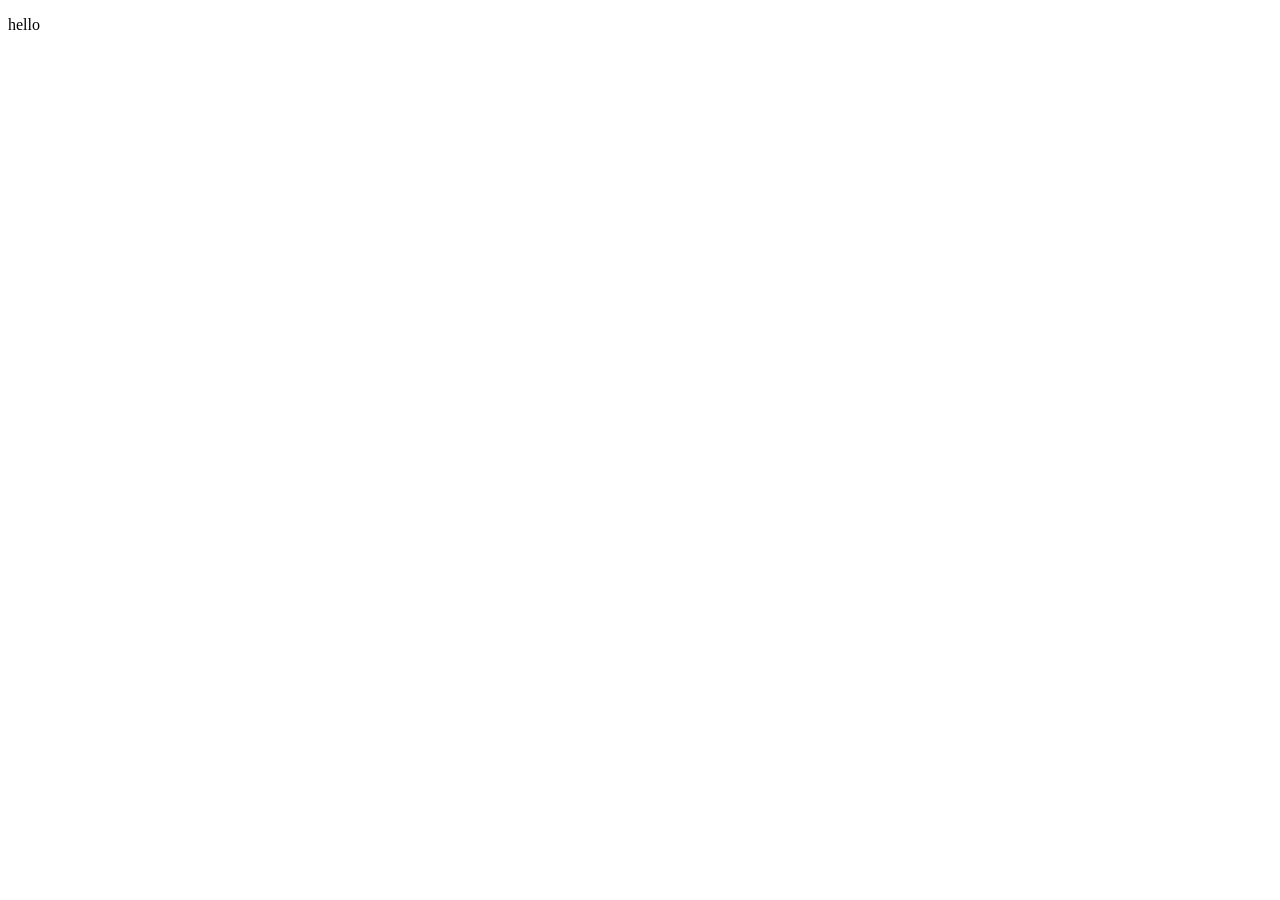
==== JS_Basics_1/index.html @ 6afb72c0 "basic-js-1" ====
<!DOCTYPE html>
<html lang="en">

<head>
    <meta charset="UTF-8">
    <meta name="viewport" content="width=device-width, initial-scale=1.0">
    <title>Webpage Title</title>
</head>

<body>

    <p>hello</p>


    <script src="script.js"></script>

</body>

</html>
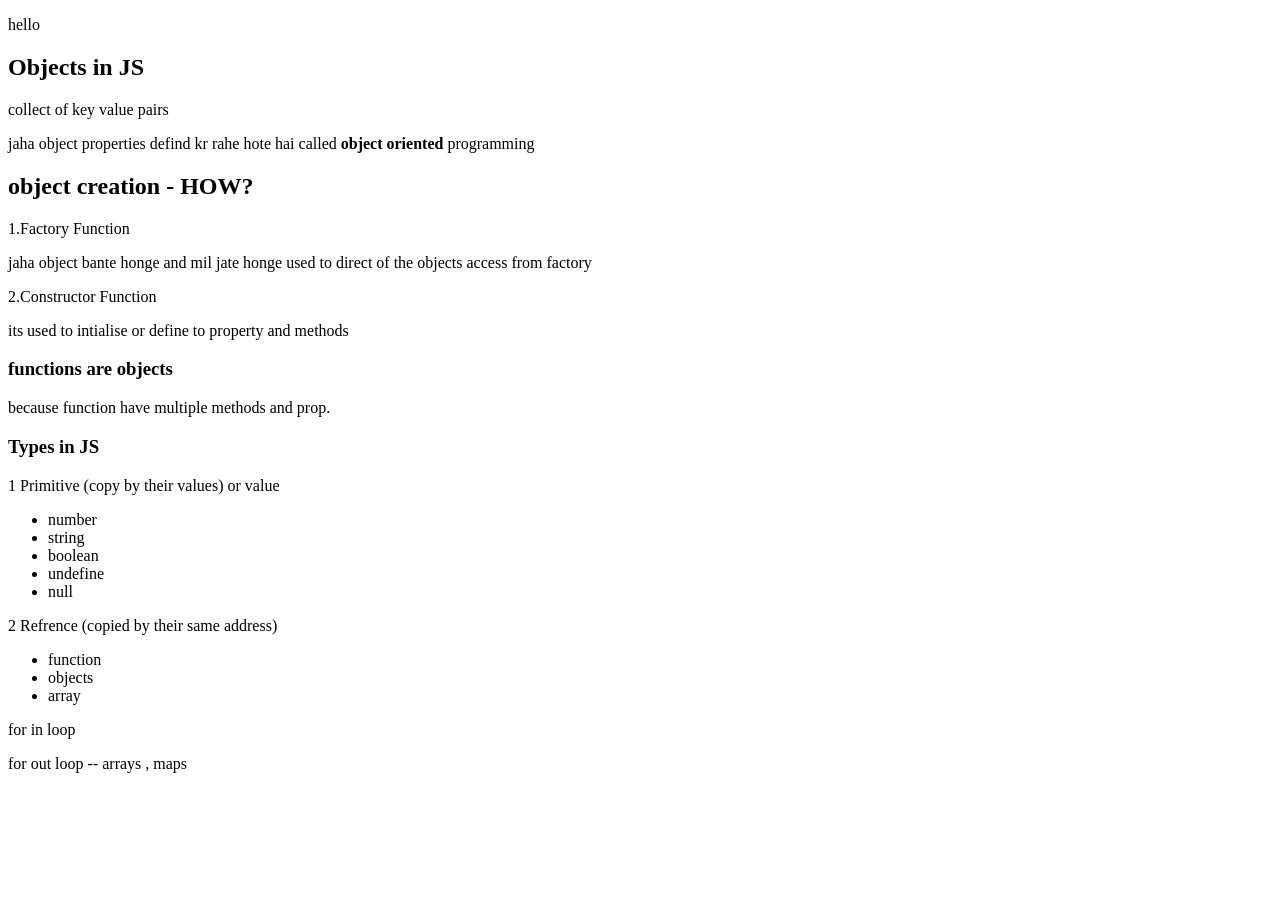
==== commit 951a826b: "JS-2" ====
--- a/JS_Basics_1/index.html
+++ b/JS_Basics_1/index.html
@@ -11,6 +11,36 @@
 
     <p>hello</p>
 
+    <h2>Objects in JS</h2>
+    <p>collect of key value pairs </p>
+    <p>jaha object properties defind kr rahe hote hai called <b>object oriented</b> programming</p>
+    <h2>object creation - HOW?</h2>
+    <p>1.Factory Function</p>
+    <p>jaha object bante honge and mil jate honge used to direct of the objects access from factory </p>
+    <p>2.Constructor Function</p>
+    <p>its used to intialise or define to property and methods</p>
+    <h3>functions are objects </h3>
+    <p>because function have multiple methods and prop. </p>
+    <h3>Types in JS</h3>
+    <p>1 Primitive (copy by their values) or value
+    <ul>
+        <li>number</li>
+        <li>string</li>
+        <li>boolean</li>
+        <li>undefine</li>
+        <li>null</li>
+    </ul>
+    </p>
+    <p> 2 Refrence (copied by their same address)
+    <ul>
+        <li>function</li>
+        <li>objects</li>
+        <li>array</li>
+    </ul>
+    </p>
+    <p>for in loop</p>
+    <p>for out loop -- arrays , maps</p>
+
 
     <script src="script.js"></script>
 
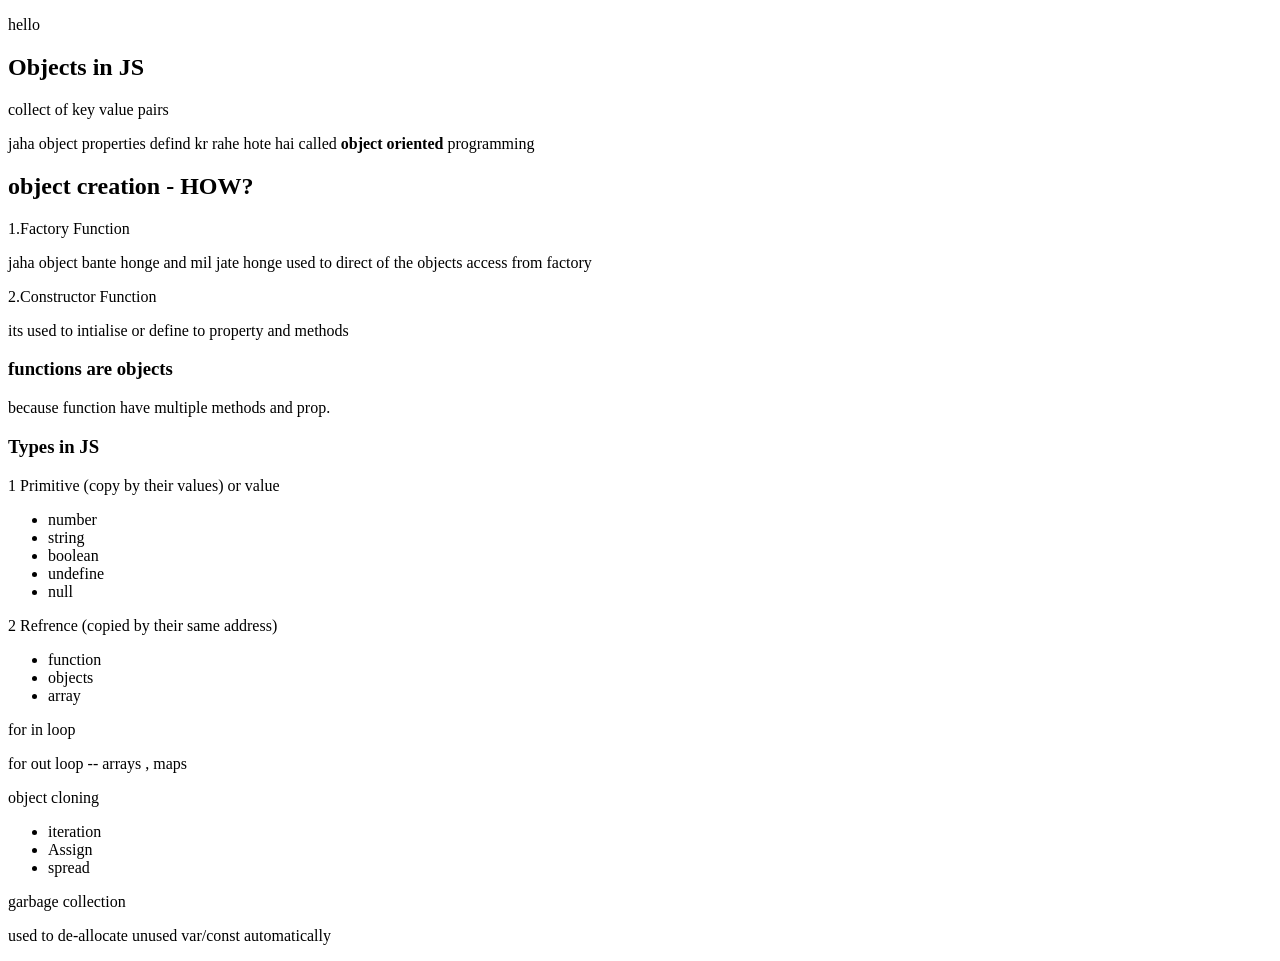
==== commit 77875a9a: "cloning" ====
--- a/JS_Basics_1/index.html
+++ b/JS_Basics_1/index.html
@@ -40,6 +40,16 @@
     </p>
     <p>for in loop</p>
     <p>for out loop -- arrays , maps</p>
+    <p>object cloning
+    <ul>
+        <li>iteration</li>
+        <li>Assign</li>
+        <li>spread</li>
+    </ul>
+    </p>
+    <p>garbage collection</p>
+    <p>used to de-allocate unused var/const automatically</p>
+
 
 
     <script src="script.js"></script>
